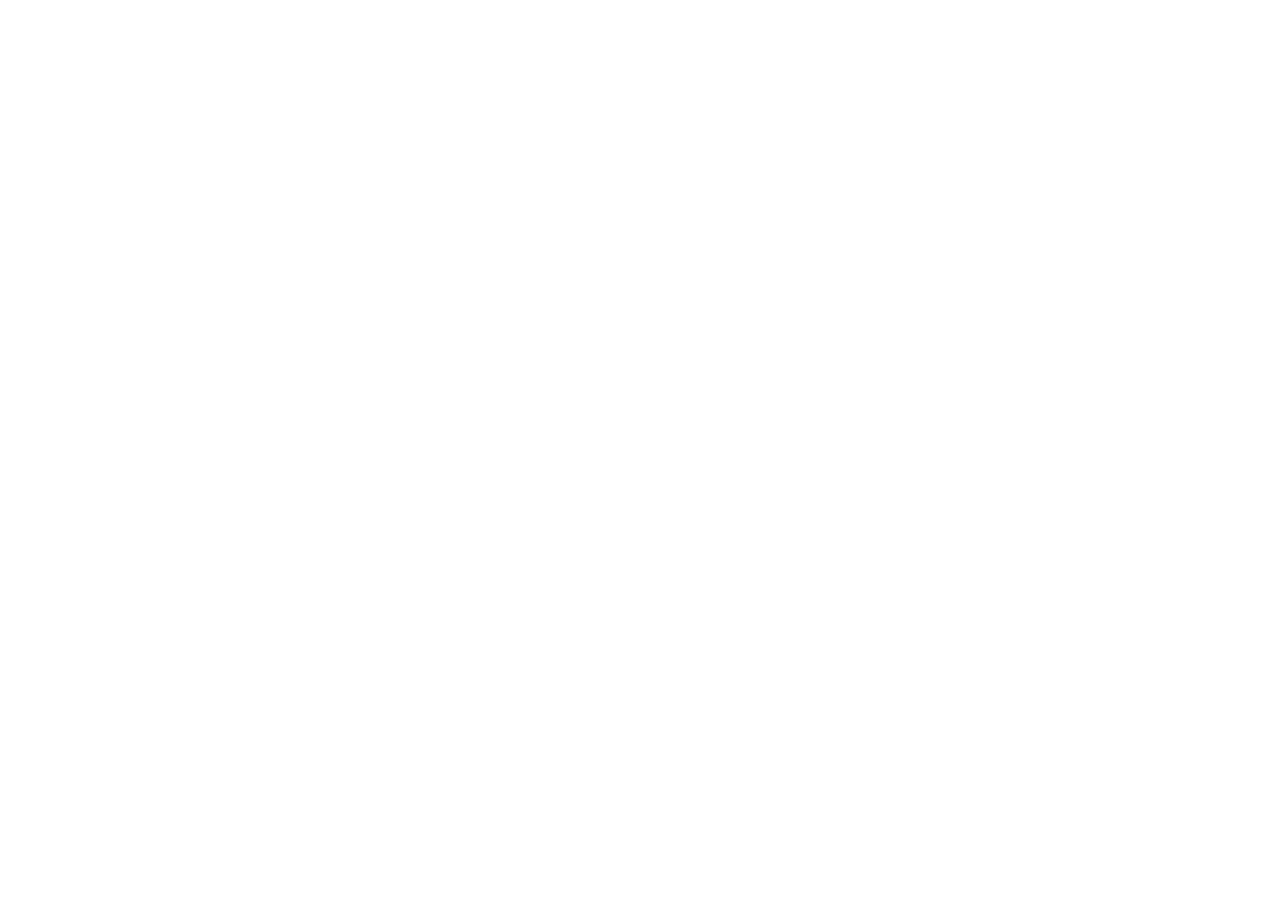
==== index.html @ 0a585da7 "prompt email" ====
<!DOCTYPE html>
<html lang="en">
    <head>
        <meta charset="UTF-8">
        <meta http-equiv="X-UA-Compatible" content="IE=edge">
        <meta name="viewport" content="width=device-width, initial-scale=1.0">
        <link rel="stylesheet" href="MAIL/CSS/style.css">
        <title>MAIL</title>
    </head>
    <body>
        <script src="script.js"></script>
    </body>
</html>
---- MAIL/CSS/style.css ----
* {
    margin: 0;
    padding: 0;
    box-sizing: border-box;
}
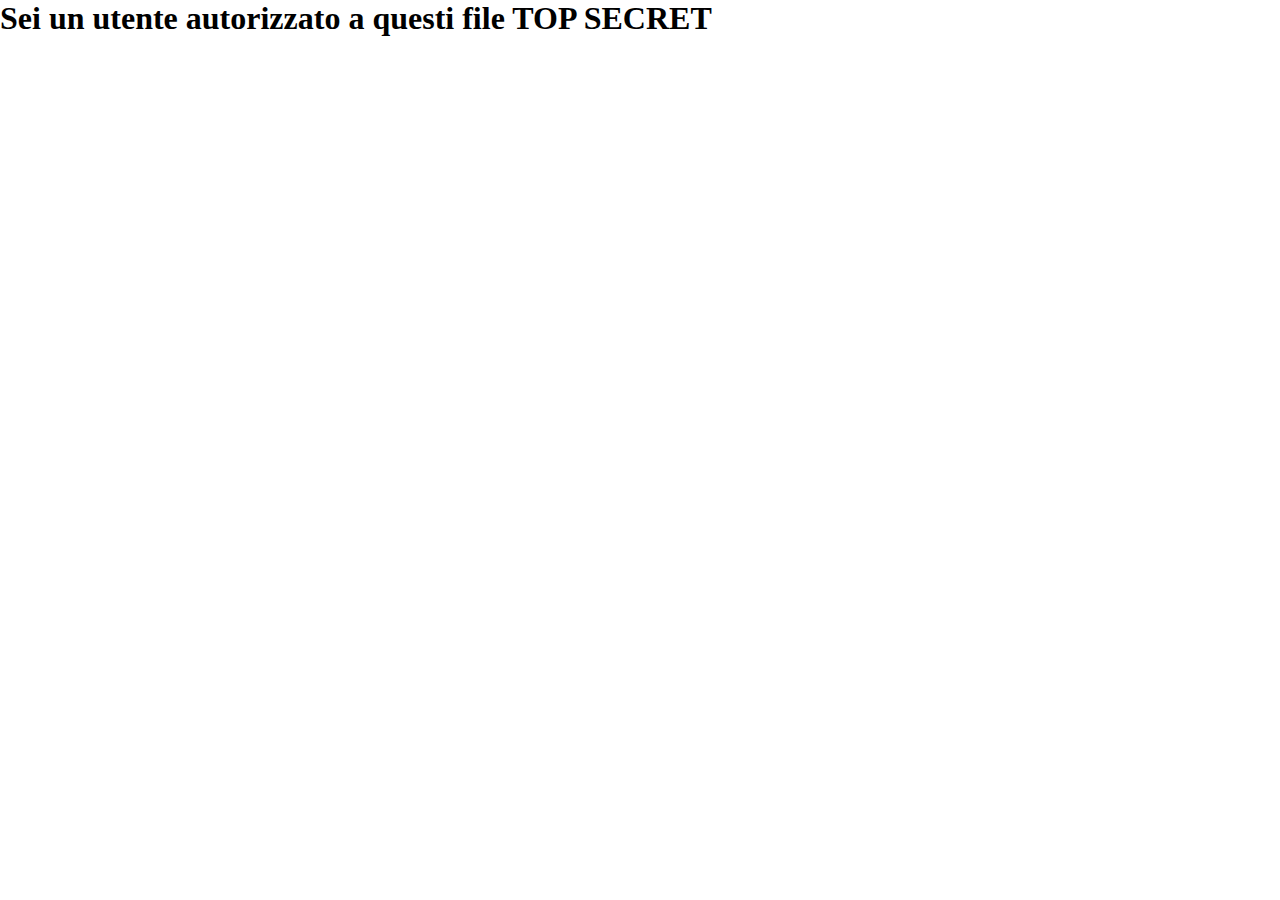
==== commit 6ba5d3a0: "utenti autorizzati" ====
--- a/index.html
+++ b/index.html
@@ -8,6 +8,7 @@
         <title>MAIL</title>
     </head>
     <body>
+        <h1 id="messaggio"></h1>
         <script src="script.js"></script>
     </body>
 </html>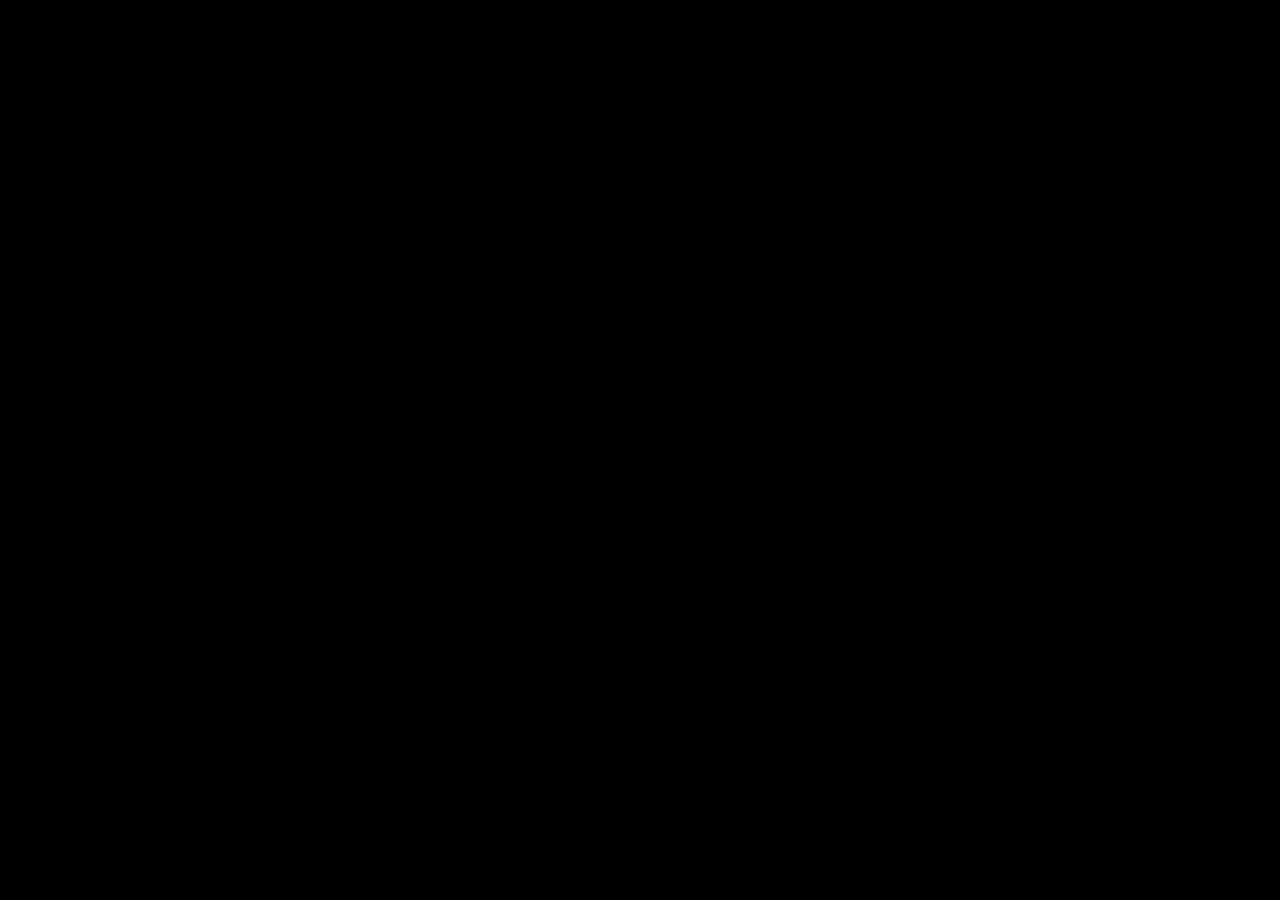
==== commit e29e0c8b: "flex css" ====
--- a/index.html
+++ b/index.html
@@ -8,7 +8,9 @@
         <title>MAIL</title>
     </head>
     <body>
-        <h1 id="messaggio"></h1>
+        <div class="container">
+            <h1 id="messaggio"></h1>
+        </div>   
         <script src="script.js"></script>
     </body>
 </html>--- a/MAIL/CSS/style.css
+++ b/MAIL/CSS/style.css
@@ -2,4 +2,28 @@
     margin: 0;
     padding: 0;
     box-sizing: border-box;
+}
+
+body {
+    background-color: black;
+}
+
+.container {
+    display: flex;
+    align-items: center;
+    justify-content: center;
+    height: 100vh;
+}
+
+h1 {
+    text-align: center;
+    font-size: 80px;
+}
+
+.red {
+    color: red;
+}
+
+.green {
+    color: rgb(49, 255, 49);
 }